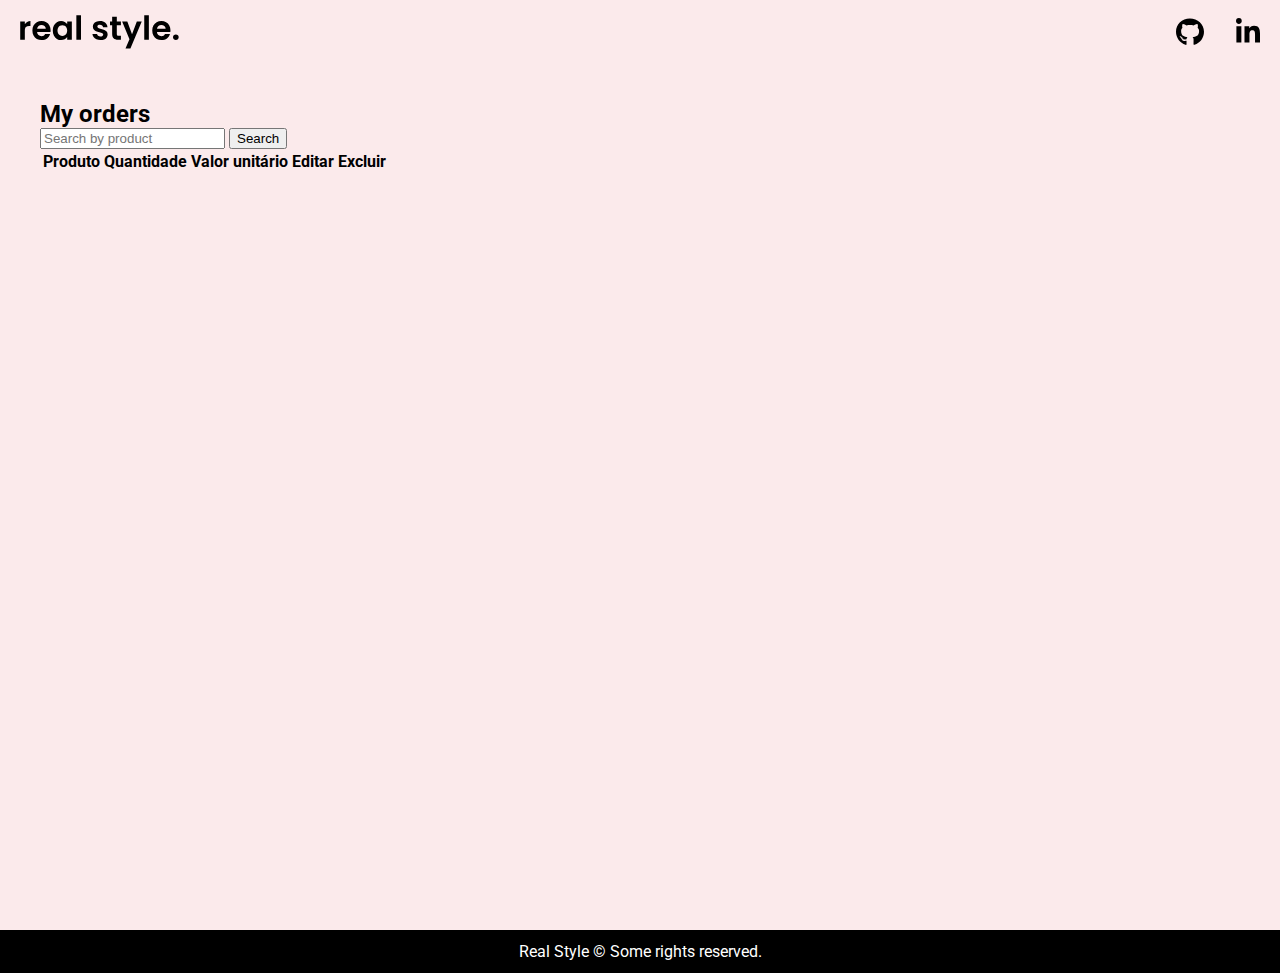
==== ordens.html @ 6ad79994 "Criação da página de ordens" ====
<!DOCTYPE html>

<html lang="pt-BR">

<head>
    <meta charset="UTF-8">
    <meta http-equiv="X-UA-Compatible" content="IE=edge">
    <meta name="viewport" content="width=device-width, initial-scale=1.0">
    
    <title>Real Style</title>
    <!-- <meta name="description" content="..."> -->

    <!-- <link rel="shortcut icon" href="favicon.ico"> -->

    <link rel="stylesheet" href="./css/styles.css">
    <link rel="preconnect" href="https://fonts.googleapis.com">
    <link rel="preconnect" href="https://fonts.gstatic.com" crossorigin>
    <link href="https://fonts.googleapis.com/css2?family=Poppins:wght@300;400;600&family=Roboto:wght@300;400&display=swap" rel="stylesheet">
</head>

<body>
    <header class="header-bg">
        <div class="header-conteudo container1">
            <a href="/index.html"><img class="logo" src="./img/real-style-logo.svg" width="158.5" height="55.5" alt="Logotipo Real Style"></a>
            <nav>
                <ul class="header-nav">
                    <li>
                        <a href="https://github.com/ThiagoTerraDev" target="_blank">
                            <img src="./img/github.svg" width="496" height="512" alt="Icone GitHub" class="icone-github">
                        </a>                        
                    </li>
                    <li>
                        <a href="https://www.linkedin.com/in/thiago-terra-158a71266/" target="_blank">
                            <img src="./img/linkedin-in.svg" width="448" height="512" alt="Icone LinkedIn" class="icone-linkedin">
                        </a> 
                    </li>                    
                </ul>                
            </nav>
        </div>
    </header>

    <main class="ordens-bg">

        <div class="container2">
            <div class="header-ordens">
                <h2>My orders</h2>
                <form id="formulario-busca">
                    <input type="text" id="input-busca" placeholder="Search by product">
                    <button type="submit" class="buscar-produto">Search</button>
                </form>
            </div>

            <div id="resultado-busca">
                <!-- Aqui será exibido o resultado da pesquisa -->
            </div>

            <div class="div-tabela">
                <table id="ordens-tabela">
                    <tr>
                        <th>Produto</th>
                        <th>Quantidade</th>
                        <th>Valor unitário</th>                        
                        <th class="acao">Editar</th>
                        <th class="acao">Excluir</th>
                    </tr>
                </table>
            </div>
        </div>

    </main>
   

    <footer>
        <p>Real Style © Some rights reserved.</p>
    </footer>
    
    <script type="module" src="./js/scripts.js"></script>
</body>

</html>
---- css/styles.css ----
@import "./geral.css";
@import "./header.css";
@import "./introducao.css";
@import "./section-produtos.css";
@import "./footer.css";
@import "./carrinho-compras.css";
@import "./pagina-ordens.css";
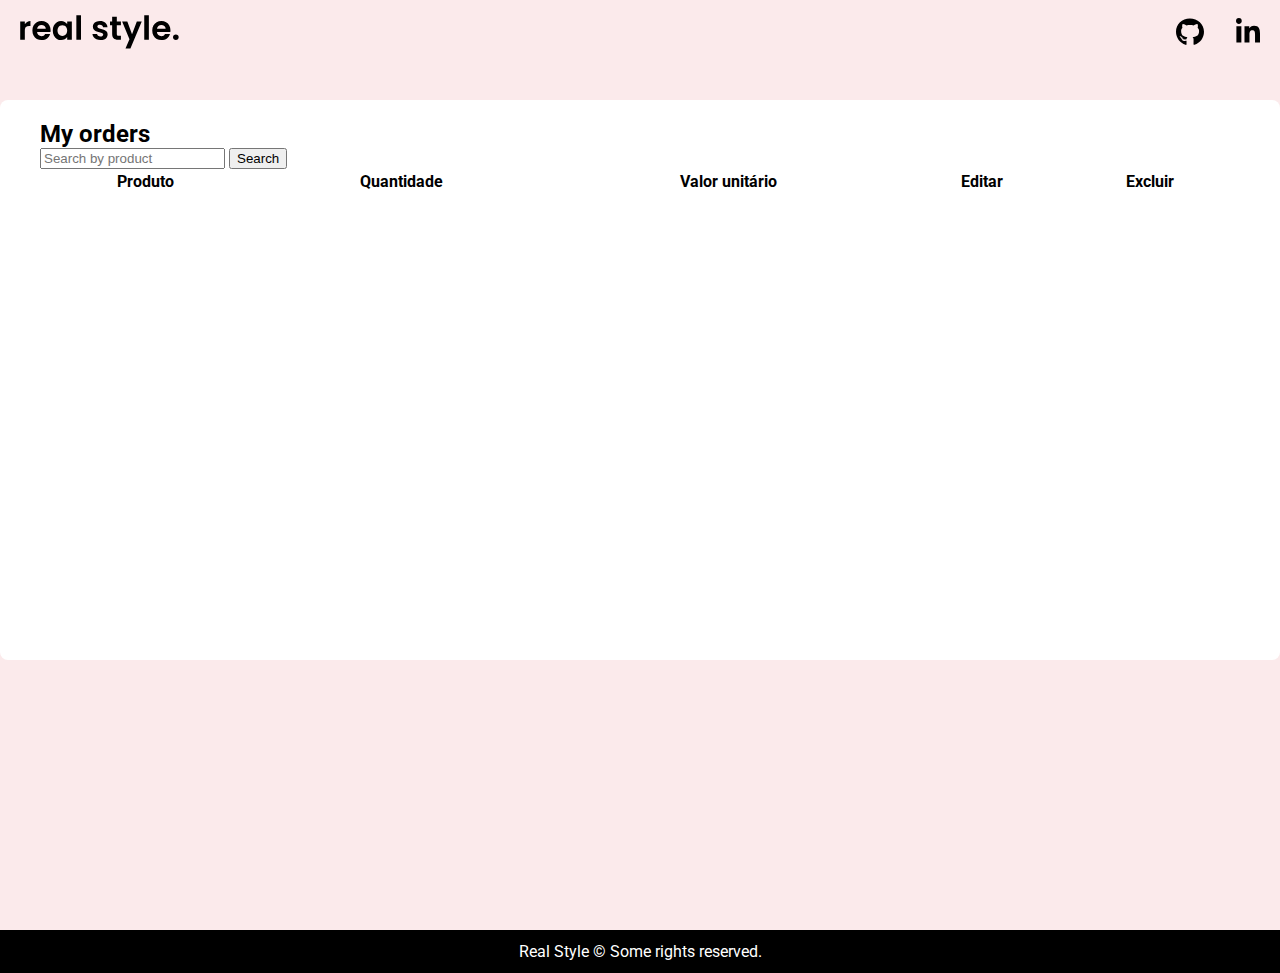
==== commit f52f8e0b: "Criação de função para obter a lista de produtos cadastrados na base" ====
--- a/ordens.html
+++ b/ordens.html
@@ -41,7 +41,7 @@
 
     <main class="ordens-bg">
 
-        <div class="container2">
+        <div class="container3">
             <div class="header-ordens">
                 <h2>My orders</h2>
                 <form id="formulario-busca">
@@ -74,7 +74,7 @@
         <p>Real Style © Some rights reserved.</p>
     </footer>
     
-    <script type="module" src="./js/scripts.js"></script>
+    <script type="module" src="./js/scripts-ordens.js"></script>
 </body>
 
 </html>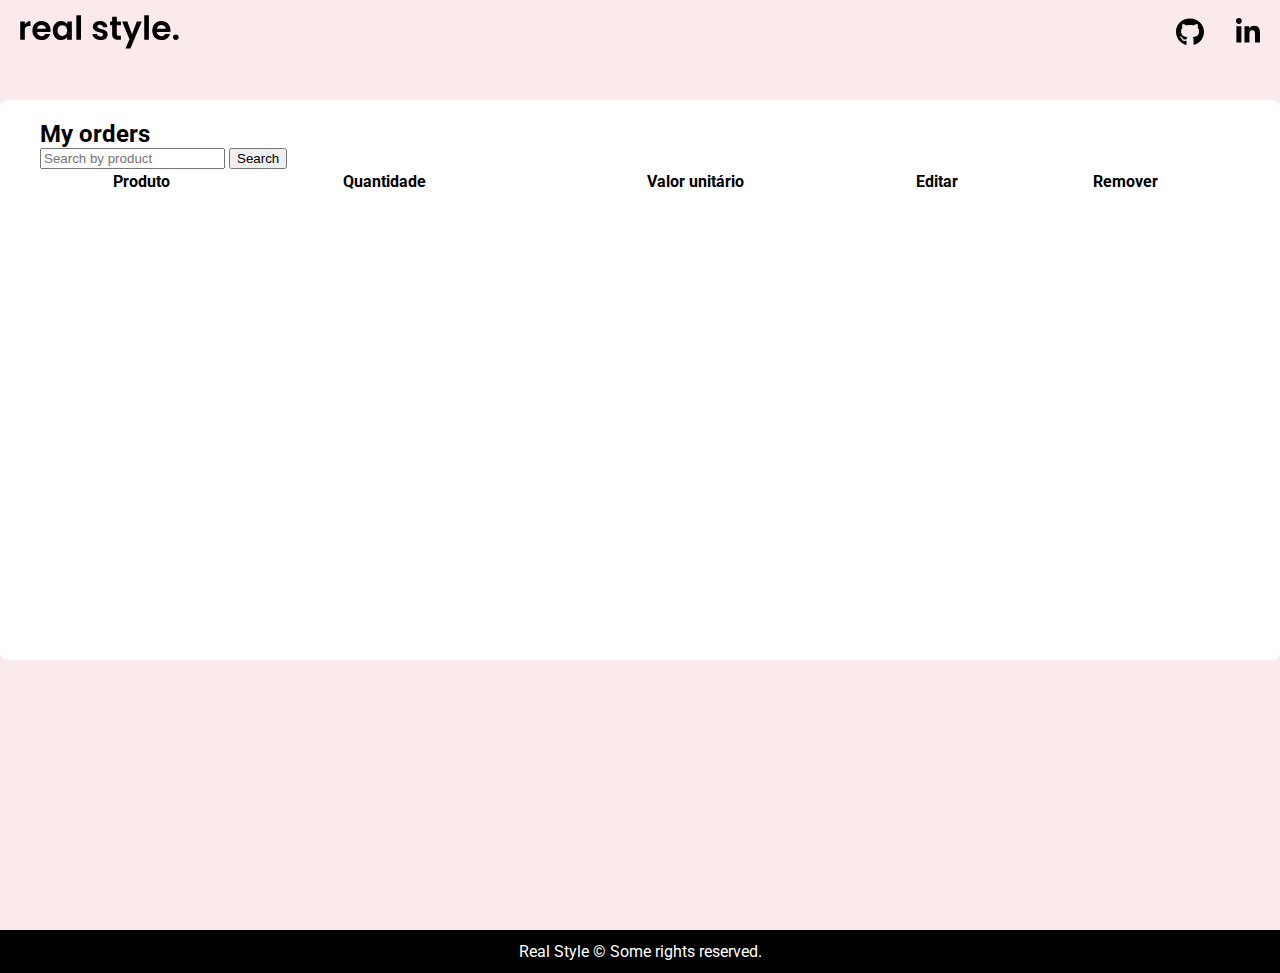
==== commit d80b1b11: "Criação do botão de remoção para cada linha da tabela na página de ordens" ====
--- a/ordens.html
+++ b/ordens.html
@@ -61,7 +61,7 @@
                         <th>Quantidade</th>
                         <th>Valor unitário</th>                        
                         <th class="acao">Editar</th>
-                        <th class="acao">Excluir</th>
+                        <th class="acao">Remover</th>
                     </tr>
                 </table>
             </div>
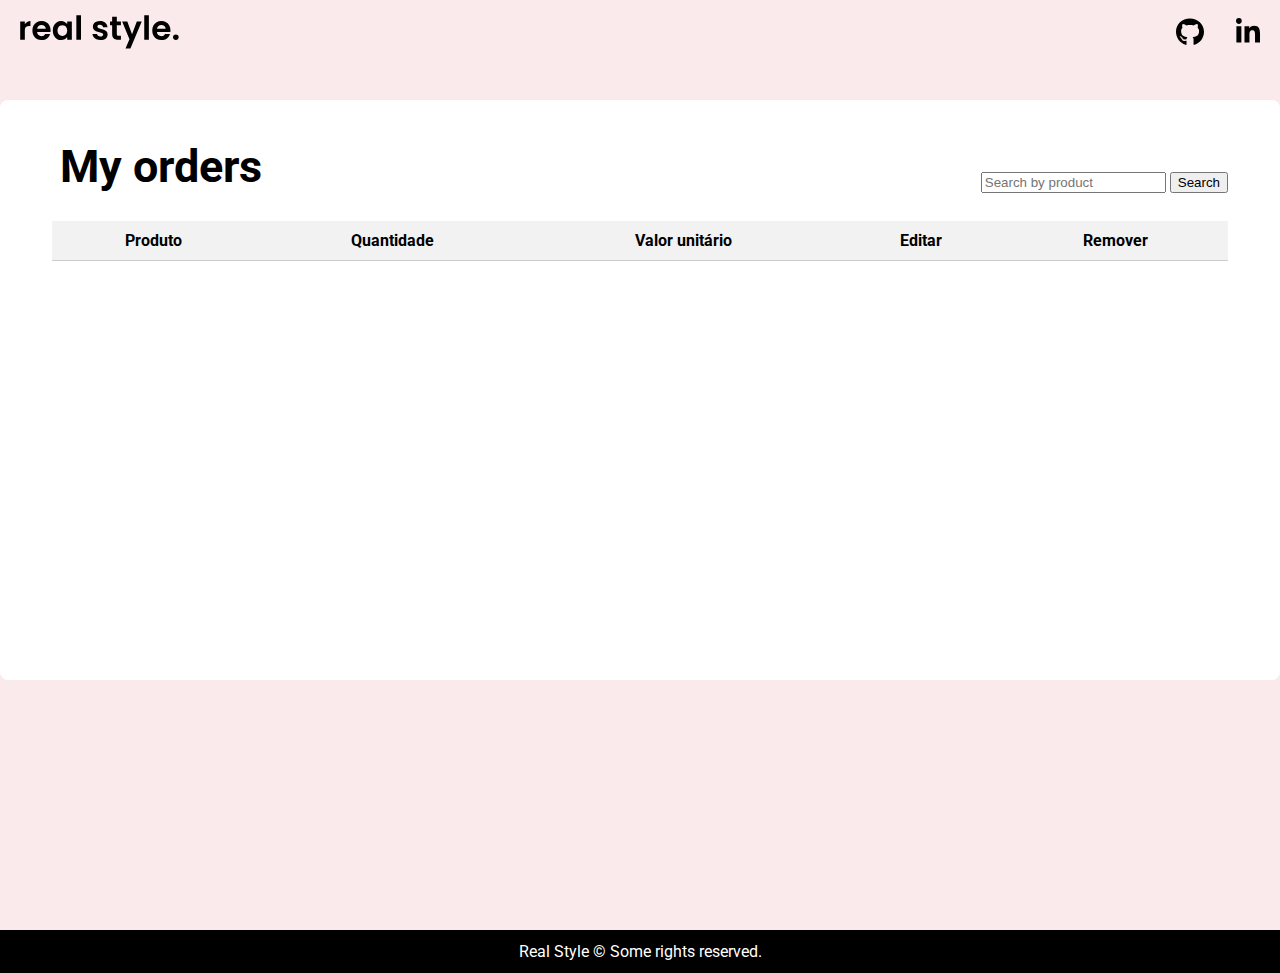
==== commit ac9a592a: "Estilização da página de ordens" ====
--- a/ordens.html
+++ b/ordens.html
@@ -60,8 +60,8 @@
                         <th>Produto</th>
                         <th>Quantidade</th>
                         <th>Valor unitário</th>                        
-                        <th class="acao">Editar</th>
-                        <th class="acao">Remover</th>
+                        <th>Editar</th>
+                        <th>Remover</th>
                     </tr>
                 </table>
             </div>
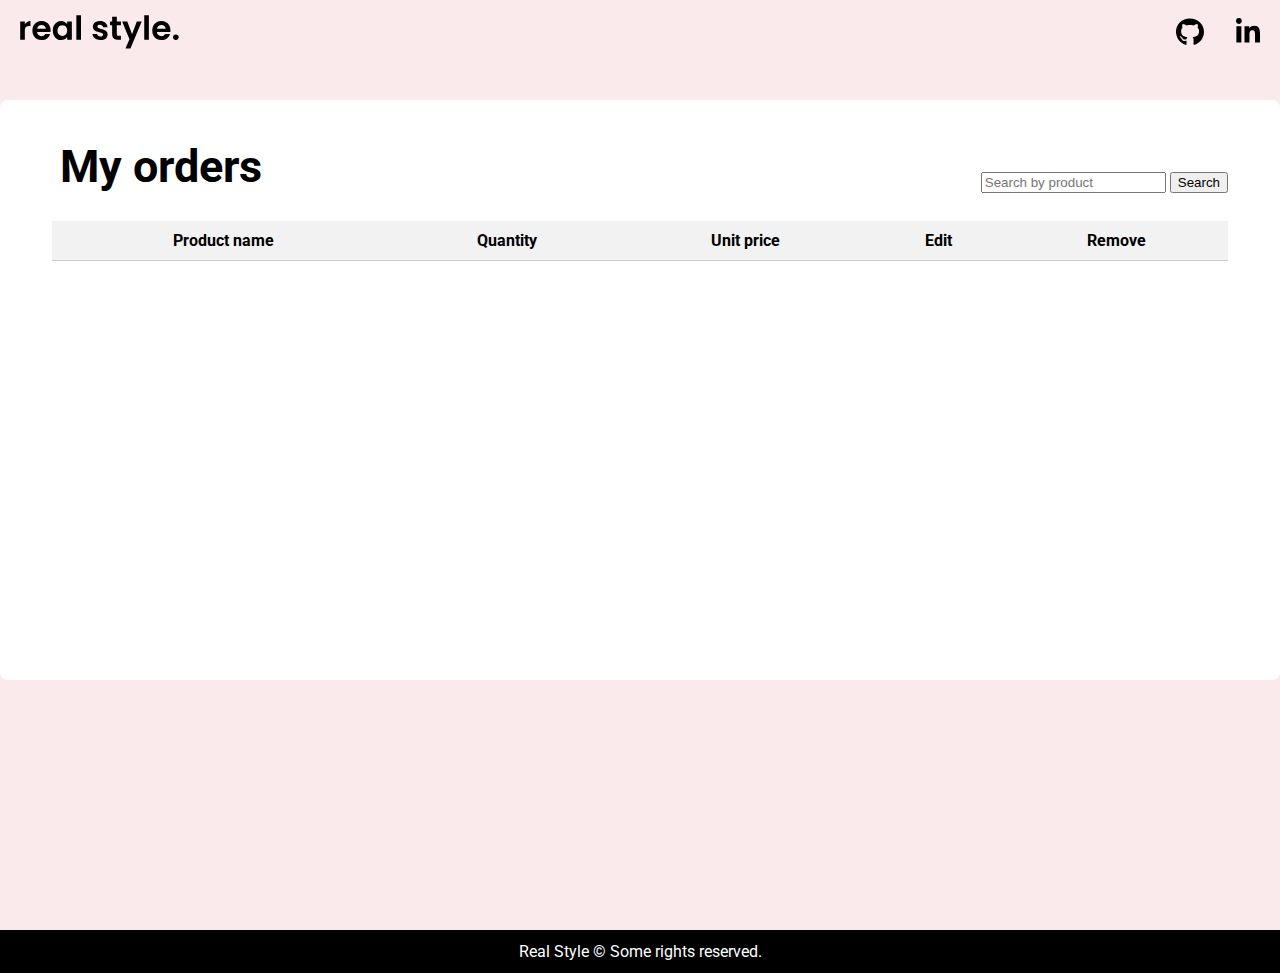
==== commit 4d204e2b: "Criação de função para buscar informações de um produto cadastrado na base de dados" ====
--- a/ordens.html
+++ b/ordens.html
@@ -57,11 +57,11 @@
             <div class="div-tabela">
                 <table id="ordens-tabela">
                     <tr>
-                        <th>Produto</th>
-                        <th>Quantidade</th>
-                        <th>Valor unitário</th>                        
-                        <th>Editar</th>
-                        <th>Remover</th>
+                        <th>Product name</th>
+                        <th>Quantity</th>
+                        <th>Unit price</th>                        
+                        <th>Edit</th>
+                        <th>Remove</th>
                     </tr>
                 </table>
             </div>
